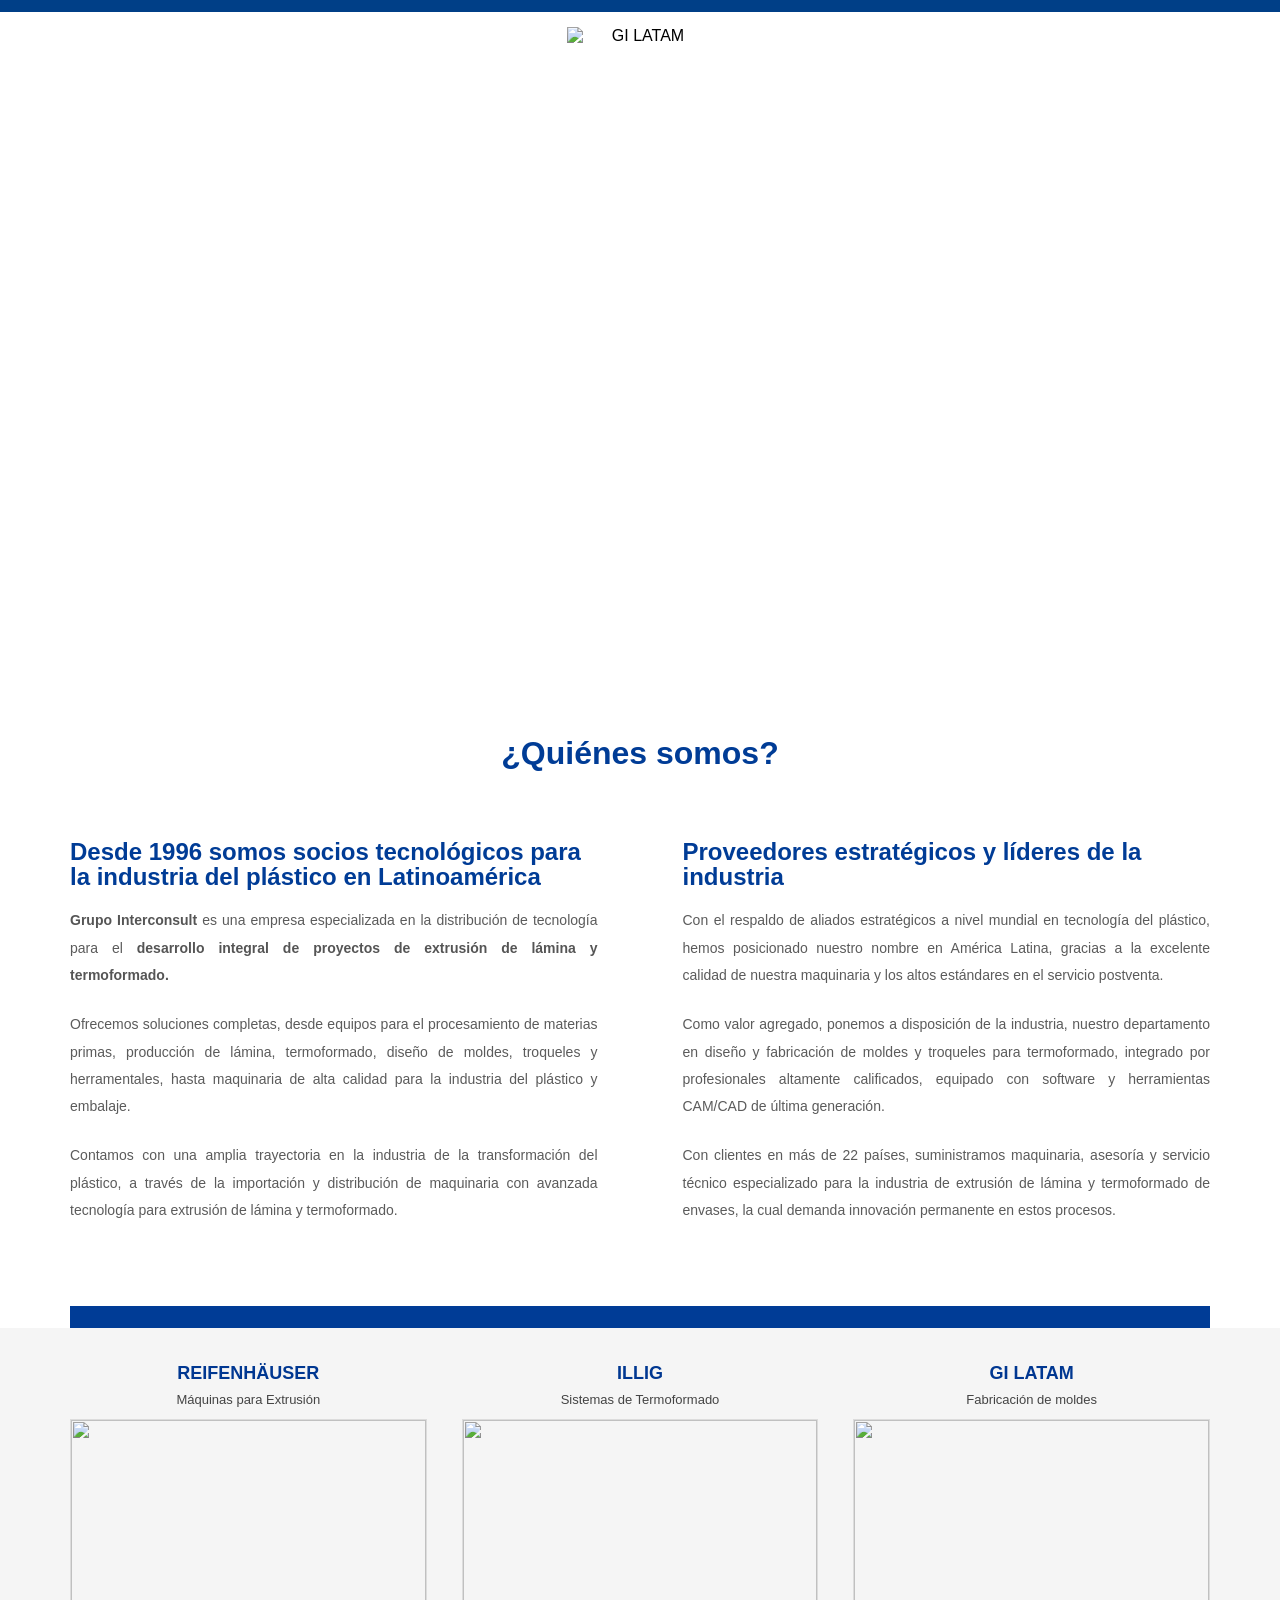
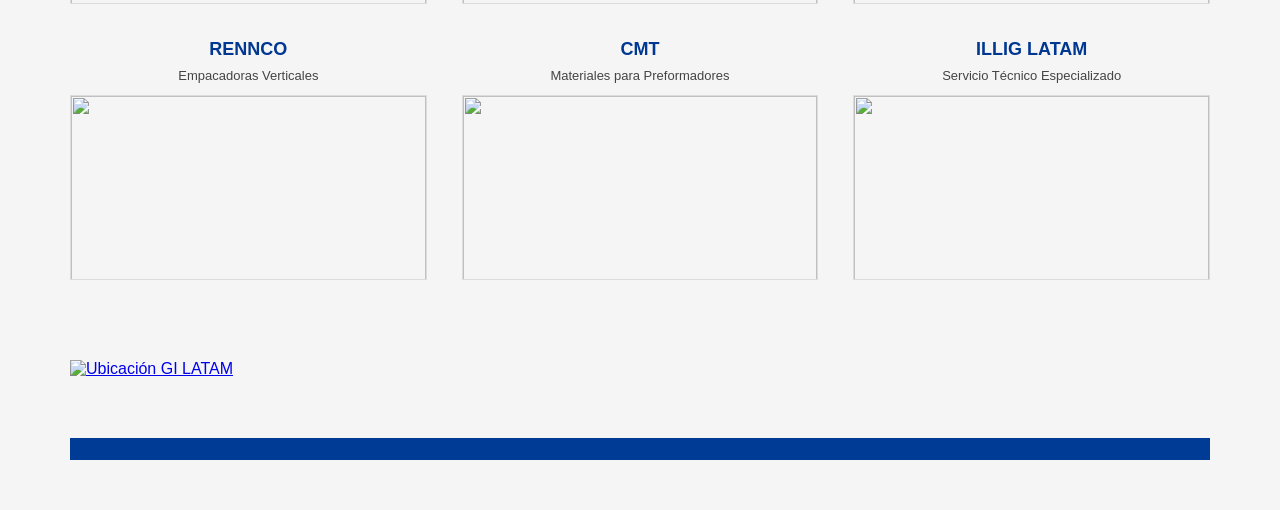
==== index.html @ 8902898b "feat(html): añadir index.html" ====
<!DOCTYPE html>
<html lang="es">
<head>
<meta charset="UTF-8">
<meta name="viewport" content="width=device-width, initial-scale=1.0">

<title>Inicio</title>

<link rel="stylesheet" href="css/estilos.css">
<link rel="stylesheet" href="css/quienessomos.css">
<link rel="stylesheet" href="css/footer.css">
<link rel="stylesheet" href="css/marcas.css">
<link rel="styleshhet" href="css/ubicacion.css">

</head>
<body>

<div class="top-bar"></div>

<div class="logo">
    <img src="https://grupointerconsult.com/wp-content/uploads/2020/11/logo-final.png" width="275" height="142" alt="GI LATAM" id="logo" data-height-percentage="90" data-actual-width="275" data-actual-height="142">
</div>

 <div id="navbar-container"></div>

  </header>

<section class="hero-video">

    <video autoplay muted loop playsinline>
        <source
        src="https://grupointerconsult.com/wp-content/uploads/2022/04/Video-intro-pagina-Web_2.mp4"
        type="video/mp4">
    </video>

</section>

<section class="quienes-somos">
    <div class="contenido">

        <h1>¿Quiénes somos?</h1>

        <div class="columnas">

            <div class="columna">
                <h3>Desde 1996 somos socios tecnológicos para la industria del plástico en Latinoamérica</h3>
                <p><strong>Grupo Interconsult</strong> es una empresa especializada en la distribución de tecnología para el <strong>desarrollo integral de proyectos de extrusión de lámina y termoformado.</strong></p>
                <p>Ofrecemos soluciones completas, desde equipos para el procesamiento de materias primas, producción de lámina, termoformado, diseño de moldes, troqueles y herramentales, hasta maquinaria de alta calidad para la industria del plástico y embalaje.</p>
                <p>Contamos con una amplia trayectoria en la industria de la transformación del plástico, a través de la importación y distribución de maquinaria con avanzada tecnología para extrusión de lámina y termoformado.</p>
            </div>

            <div class="columna">
                <h3>Proveedores estratégicos y líderes de la industria</h3>
                <p>Con el respaldo de aliados estratégicos a nivel mundial en tecnología del plástico, hemos posicionado nuestro nombre en América Latina, gracias a la excelente calidad de nuestra maquinaria y los altos estándares en el servicio postventa.</p>
                <p>Como valor agregado, ponemos a disposición de la industria, nuestro departamento en diseño y fabricación de moldes y troqueles para termoformado, integrado por profesionales altamente calificados, equipado con software y herramientas CAM/CAD de última generación.</p>
                <p>Con clientes en más de 22 países, suministramos maquinaria, asesoría y servicio técnico especializado para la industria de extrusión de lámina y termoformado de envases, la cual demanda innovación permanente en estos procesos.</p>
            </div>
        </div>
        <div class="linea-azul"></div>
    </div>

</section>


<section class="marcas">
    <div class="contenido">

        <div class="grid-marcas">

            <div class="marca"> <h3>REIFENHÄUSER</h3> <p>Máquinas para Extrusión</p>
                <img src="img/reifenhauser.jpg" alt="">
            </div>

            <div class="marca"> <h3>ILLIG</h3> <p>Sistemas de Termoformado</p>
                <img src="img/illig.jpg" alt="">
            </div>

            <div class="marca"> <h3>GI LATAM</h3> <p>Fabricación de moldes</p>
                <img src="img/gilatam.jpg" alt="">
            </div>

            <div class="marca"> <h3>RENNCO</h3> <p>Empacadoras Verticales</p>
                <img src="img/rennco.png" alt="">
            </div>

            <div class="marca"> <h3>CMT</h3> <p>Materiales para Preformadores</p>
                <img src="img/cmt.jpg" alt="">
            </div>

            <div class="marca"> <h3>ILLIG LATAM</h3> <p>Servicio Técnico Especializado</p>
                <img src="img/illig-latam.jpg" alt="">
            </div>
        </div>
    </div>

</section>

<section class="ubicacion">

    <div class="contenido">
        <a href="https://www.google.com/maps/place/Grupo+Interconsult+M%C3%A9xico/@19.3748796,-99.562675,15z/data=!4m6!3m5!1s0x85d274dcb0949ce1:0xfbb0c569fa066392!8m2!3d19.3748796!4d-99.562675!16s%2Fg%2F11cs3f2mcr?entry=ttu" 
        target="_blank">
            <img src="https://grupointerconsult.com/wp-content/uploads/2021/06/Captura-de-Pantalla-2021-06-18-a-las-21.36.38.png"
             alt="Ubicación GI LATAM">
        </a>
            <div class="linea-azul"></div>
    </div>

</section>

<div id="footer-container"></div>


<script src="js/seguridad-sitio.js"></script>
<script src="js/footer.js"></script>
<script src="js/navbar.js"></script>

</body>
</html>
---- css/estilos.css ----
*{
    margin:0;
    padding:0;
    box-sizing:border-box;
}

body{
    font-family:Arial, Helvetica, sans-serif;
    background:#fff;
}

.top-bar{
    width:100%;
    height:12px;
    background:#003f87;
}

/* Franja azul superior */

.top-line{
    width:100%;
    height:10px;
    background:#003e8a;
}

/* Header */

header{
    background:#ffffff;
}

/* Logo */

.logo{
    text-align:center;
    padding-top:15px;
    padding-bottom:10px;
}

.logo img{
    display:inline-block;
    height:75px;
    width:auto;
    border:none;
    outline:none;
    box-shadow:none;
    background:none;
}

/* Menu */

nav{
    border-bottom:1px solid #e6e6e6;
}

nav ul{
    list-style:none;
    display:flex;
    justify-content:center;
    align-items:center;
    gap:35px;
    padding:15px 0;
}

nav ul li a{
    text-decoration:none;
    color:#555;
    font-size:14px;
    text-transform:uppercase;
}

nav ul li a:hover{
    color:#003e8a;
}

/* Video */´

.hero-video{
    width:100%;
    overflow:hidden;
}

.hero-video video{
    width:100%;
    height:550px;
    object-fit:cover;
    display:block;
}

.video-container{
    width:100%;
    overflow:hidden;
}

.video-container iframe,
.video-container video{
    width:100%;
    height:650px;
    border:none;
    display:block;
}

/* VIDEO SOLO EN DESKTOP */

@media (max-width:768px){

    .hero-video{
        display:none;
    }


    .video-container iframe,
    .video-container video{
        height:400px;
    }
}



/* UBICACION */

.ubicacion{
    background:#f5f5f5;
    padding:20px 0 50px;
}

.ubicacion img{
    width:100%;
    height:auto;
    display:block;
    cursor:pointer;
}

.mobile-menu-btn{
    display:none;
    padding:15px;
    background:#f5f5f5;
    border-top:1px solid #ddd;
    border-bottom:1px solid #ddd;
    cursor:pointer;
    color:#666;
    font-size:14px;
}

.hamburger{
    font-size:22px;
    margin-right:10px;
    vertical-align:middle;
}

@media(max-width:768px){

    .mobile-menu-btn{
        display:block;
    }

    nav ul{
        display:none;
        flex-direction:column;
        padding:0;
        margin:0;
    }

    nav ul.active{
        display:flex;
    }

    nav ul li{
        width:100%;
        border-bottom:1px solid #e5e5e5;
    }

    nav ul li a{
        display:block;
        padding:14px;
        text-align:left;
        background:#fff;
    }
}

/* =========================
   MENU MOVIL
========================= */

/* Oculto por defecto */
.mobile-menu,
.mobile-menu-btn{
    display:none;
}

.menu-icon{
    display:flex;
    align-items:center;
    justify-content:center;
}

.menu-icon svg{
    width:22px;
    height:22px;
}

/* =========================
   SOLO MOVIL
========================= */

@media (max-width:768px){

    /* Ocultar menú desktop */
    nav:not(.mobile-menu){
        display:none;
    }

    /* Mostrar botón móvil */
    .mobile-menu-btn{
        display:flex;
        width:90%;
        margin:10px auto 0;
        height:50px;
        background:#fff;
        border:1px solid #ddd;
        border-radius:8px;
        justify-content:space-between;
        align-items:center;
        padding:0 15px;
        cursor:pointer;
        font-size:15px;
        font-weight:500;
        color:#555;
        box-sizing:border-box;
    }

    /* Contenedor menú móvil */
    .mobile-menu{
        display:block;
        width:90%;
        margin:10px auto 0;
    }

    /* Menú oculto inicialmente */
    .mobile-menu ul{
        display:none;
        list-style:none;
        margin:0;
        padding:0;
        background:#fff;
        border:1px solid #ddd;
        border-radius:8px;
        overflow:hidden;
        box-shadow:0 2px 10px rgba(0,0,0,.08);
    }

    /* Mostrar al abrir */
    .mobile-menu.active ul{
        display:block;
    }

    .mobile-menu li{
        border-bottom:1px solid #eee;
    }

    .mobile-menu li:last-child{
        border-bottom:none;
    }

    .mobile-menu a{
        display:block;
        padding:14px 15px;
        text-decoration:none;
        color:#555;
        font-size:14px;
        text-transform:uppercase;
        background:#fff;
    }

    .mobile-menu a:hover{
        background:#f5f5f5;
    }
}



/* ===== DESKTOP MENU ===== */
.desktop-nav ul{
    display:flex;
    justify-content:center;
    gap:30px;
    list-style:none;
    padding:15px 0;
}

.desktop-nav a{
    text-decoration:none;
    color:#555;
    text-transform:uppercase;
    font-size:14px;
}

/* SUBMENU DESKTOP */
.has-submenu{
    position:relative;
}

.sub-menu{
    position:absolute;
    top:100%;
    left:0;
    background:#fff;
    list-style:none;
    min-width:180px;
    display:none;
    flex-direction:column;
    border:1px solid #ddd;
    z-index:999;
}

.has-submenu:hover .sub-menu{
    display:flex;
}

.sub-menu li a{
    padding:10px;
    display:block;
}

/* flecha */
.arrow{
    font-size:12px;
}

/* ===== MOBILE ===== */
.mobile-menu-btn{
    display:none;
    width:90%;
    margin:10px auto;
    padding:12px 15px;
    border:1px solid #ddd;
    border-radius:8px;
    display:flex;
    justify-content:space-between;
    align-items:center;
    background:#fff;
}

.mobile-menu{
    display:none;
    width:90%;
    margin:0 auto;
}

.mobile-menu ul{
    list-style:none;
    padding:0;
}

.mobile-menu.active{
    display:block;
}

/* sub menu mobile */
.sub-menu-mobile{
    display:none;
    padding-left:15px;
}

.mobile-submenu.active .sub-menu-mobile{
    display:block;
}

/* ===== RESPONSIVE ===== */
@media(max-width:768px){

    .desktop-nav{
        display:none;
    }

    .mobile-menu-btn{
        display:flex;
    }
}

/* =========================
   MENU BASE (DESKTOP)
========================= */

nav {
    border-bottom: 1px solid #e6e6e6;
}

nav ul {
    list-style: none;
    display: flex;
    justify-content: center;
    align-items: center;
    gap: 35px;
    padding: 15px 0;
}

nav ul li a {
    text-decoration: none;
    color: #555;
    font-size: 14px;
    text-transform: uppercase;
}

nav ul li a:hover {
    color: #003e8a;
}

/* ===== DESKTOP ===== */
.desktop-nav ul {
    display: flex;
    justify-content: center;
    gap: 35px;
    list-style: none;
    padding: 15px 0;
}

.desktop-nav a {
    text-decoration: none;
    color: #555;
    text-transform: uppercase;
    font-size: 14px;
}

/* SUBMENU DESKTOP */
.menu-item {
    position: relative;
}

.sub-menu {
    display: none;
    position: absolute;
    top: 100%;
    left: 0;
    background: #fff;
    min-width: 200px;
    border: 1px solid #ddd;
    z-index: 999;
}

.menu-item:hover .sub-menu {
    display: block;
}

.sub-menu li a {
    display: block;
    padding: 10px;
}

/* ===== MOBILE ===== */
.mobile-menu-btn,
.mobile-menu {
    display: none;
}

@media (max-width:768px){

    /* Ocultar desktop */
    .desktop-nav {
        display: none;
    }

    /* Botón móvil */
    .mobile-menu-btn {
        display: flex;
        justify-content: space-between;
        padding: 12px;
        background: #fff;
        border: 1px solid #ddd;
        margin: 10px;
        cursor: pointer;
    }

    /* Menú base */
    .mobile-menu {
        display: none;
    }

    .mobile-menu.active {
        display: block;
    }

    .mobile-menu ul {
        list-style: none;
        padding: 0;
        background: #fff;
        border: 1px solid #ddd;
        max-height: 80vh;
        overflow-y: auto;
    }

    .mobile-menu a {
        display: block;
        padding: 14px;
        text-decoration: none;
        color: #555;
        border-bottom: 1px solid #eee;
    }

    /* SUBMENU FIX */
    .sub-menu {
        position: relative !important;
        display: none;
        border: none;
        box-shadow: none;
        padding-left: 15px;
        background: #f9f9f9;
    }

    .mobile-submenu.active .sub-menu {
        display: block;
    }

    .mobile-menu li {
        position: relative;
    }
}
---- css/quienessomos.css ----
/* ==========================================
   QUIENES SOMOS - ESTILO GI LATAM
   ========================================== */

.quienes-somos{
    background:#fff;
    font-family:Arial, Helvetica, sans-serif;
    margin:0;
    padding:75px 0 0;
}

.contenido{
    width:100%;
    max-width:1180px;
    margin:0 auto;
    padding:0 20px;
    box-sizing:border-box;
}

.quienes-somos h1{
    margin:0 0 70px;
    text-align:center;
    color:#003c96;
    font-size:32px;
    font-weight:700;
    line-height:1;
}

/* COLUMNAS */

.columnas{
    display:grid;
    grid-template-columns:1fr 1fr;
    gap:85px;
}

/* TITULOS AZULES */

.columna h3{
    margin:0 0 18px;
    color:#003c96;
    font-size:24px;
    font-weight:700;
    line-height:1.05;
    letter-spacing:0;
}

/* PARRAFOS */

.columna p{
    margin:0 0 22px;
    color:#5b5b5b;
    font-size:14px;
    font-weight:400;
    line-height:1.95;
    text-align:justify;
}

.columna strong{
    color:#555;
    font-weight:700;
}

/* BARRA AZUL */

.linea-azul{
    width:100%;
    height:22px;
    background:#003c96;
    margin-top:60px;
}

/* RESPONSIVE */

@media (max-width:768px){

    .quienes-somos{
        padding-top:40px;
    }

    .quienes-somos h1{
        font-size:28px;
        margin-bottom:40px;
    }

    .columnas{
        grid-template-columns:1fr;
        gap:35px;
    }

    .columna h3{
        font-size:20px;
    }
}
---- css/footer.css ----
/* FOOTER PRINCIPAL */

#main-footer{
    background:#003791;
    color:#fff;
    padding-top:50px;
}

#main-footer .container{
    width:90%;
    max-width:1200px;
    margin:0 auto;
}

#footer-widgets{
    display:flex;
    justify-content:space-between;
    gap:50px;
    padding-bottom:40px;
}

.footer-widget{
    flex:1;
}

.footer-widget strong{
    display:block;
    font-size:18px;
    font-weight:700;
    margin-bottom:15px;
    color:#fff;
}

.footer-widget p{
    color:#fff;
    font-size:14px;
    line-height:1.8;
    margin:0;
}

/* COPYRIGHT */

#footer-bottom{
    border-top:1px solid rgba(255,255,255,.15);
    padding:20px 0;
}

#footer-info{
    color:#fff;
    font-size:14px;
}

/* =========================
   TABLET
========================= */

@media screen and (max-width:992px){

    #footer-widgets{
        gap:25px;
    }

    .footer-widget strong{
        font-size:16px;
    }

    .footer-widget p{
        font-size:13px;
    }

}

/* =========================
   MOVIL
========================= */

@media screen and (max-width:768px){

    #footer-widgets{
        flex-direction:column;
        gap:35px;
        text-align:center;
    }

    .footer-widget{
        width:100%;
    }

    .footer-widget strong{
        font-size:17px;
    }

    .footer-widget p{
        font-size:14px;
        line-height:1.7;
    }

    #footer-info{
        text-align:center;
    }

}
---- css/marcas.css ----
/* MARCAS */

.marcas{
    background:#f5f5f5;
    padding:35px 0 60px;
}

.grid-marcas{
    display:grid;
    grid-template-columns:repeat(3,1fr);
    gap:35px;
}

.marca{
    text-align:center;
}

.marca h3{
    color:#003791;
    font-size:18px;
    font-weight:700;
    margin-bottom:8px;
}

.marca p{
    color:#444;
    font-size:13px;
    margin-bottom:12px;
}

.marca img{
    width:100%;
    height:185px;
    object-fit:cover;
    display:block;
    border:1px solid #dcdcdc;
}

/* Responsive */

@media(max-width:768px){

    .grid-marcas{
        grid-template-columns:1fr;
    }

}
---- css/ubicacion.css ----
/* UBICACION */

.ubicacion{
    background:#f5f5f5;
    padding:20px 0 50px;
}

.ubicacion img{
    width:100%;
    height:auto;
    display:block;
    cursor:pointer;
}

.mobile-menu-btn{
    display:none;
    padding:15px;
    background:#f5f5f5;
    border-top:1px solid #ddd;
    border-bottom:1px solid #ddd;
    cursor:pointer;
    color:#666;
    font-size:14px;
}

.hamburger{
    font-size:22px;
    margin-right:10px;
    vertical-align:middle;
}

@media(max-width:768px){

    .mobile-menu-btn{
        display:block;
    }

    nav ul{
        display:none;
        flex-direction:column;
        padding:0;
        margin:0;
    }

    nav ul.active{
        display:flex;
    }

    nav ul li{
        width:100%;
        border-bottom:1px solid #e5e5e5;
    }

    nav ul li a{
        display:block;
        padding:14px;
        text-align:left;
        background:#fff;
    }
}
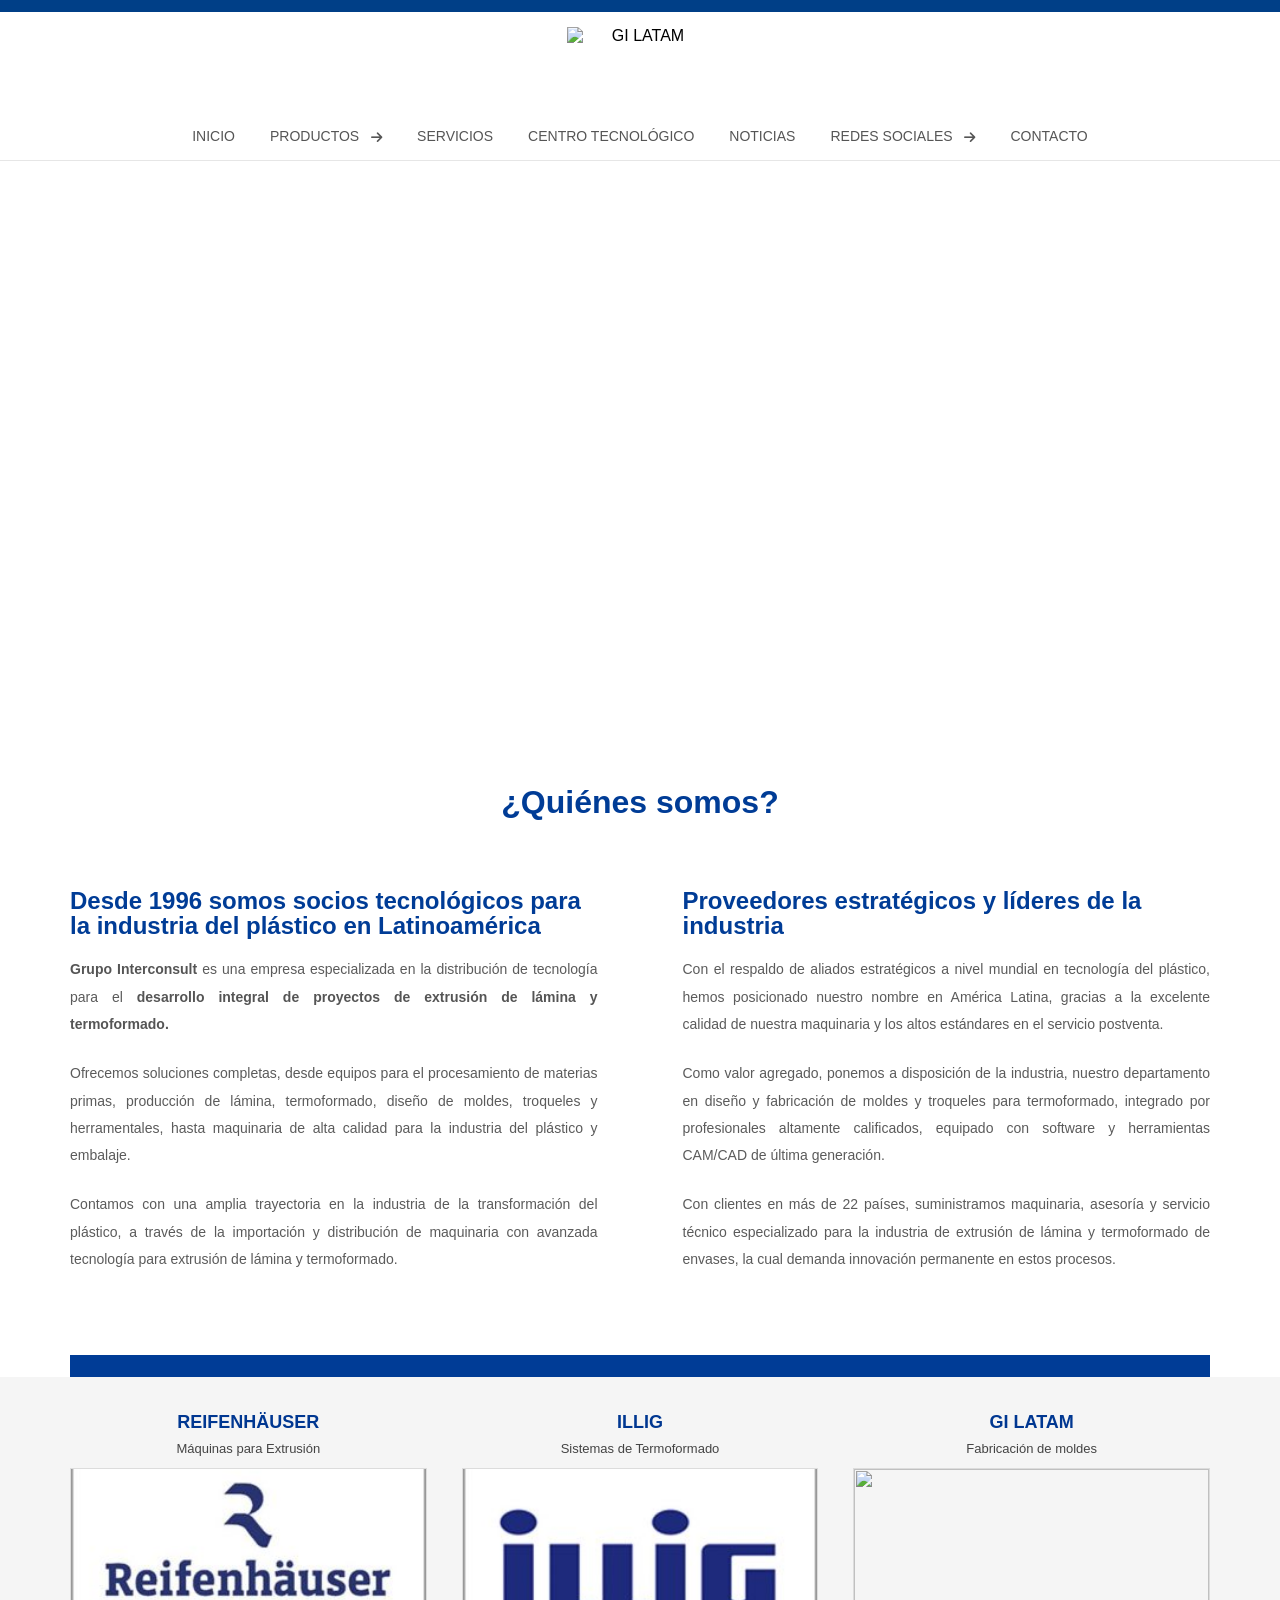
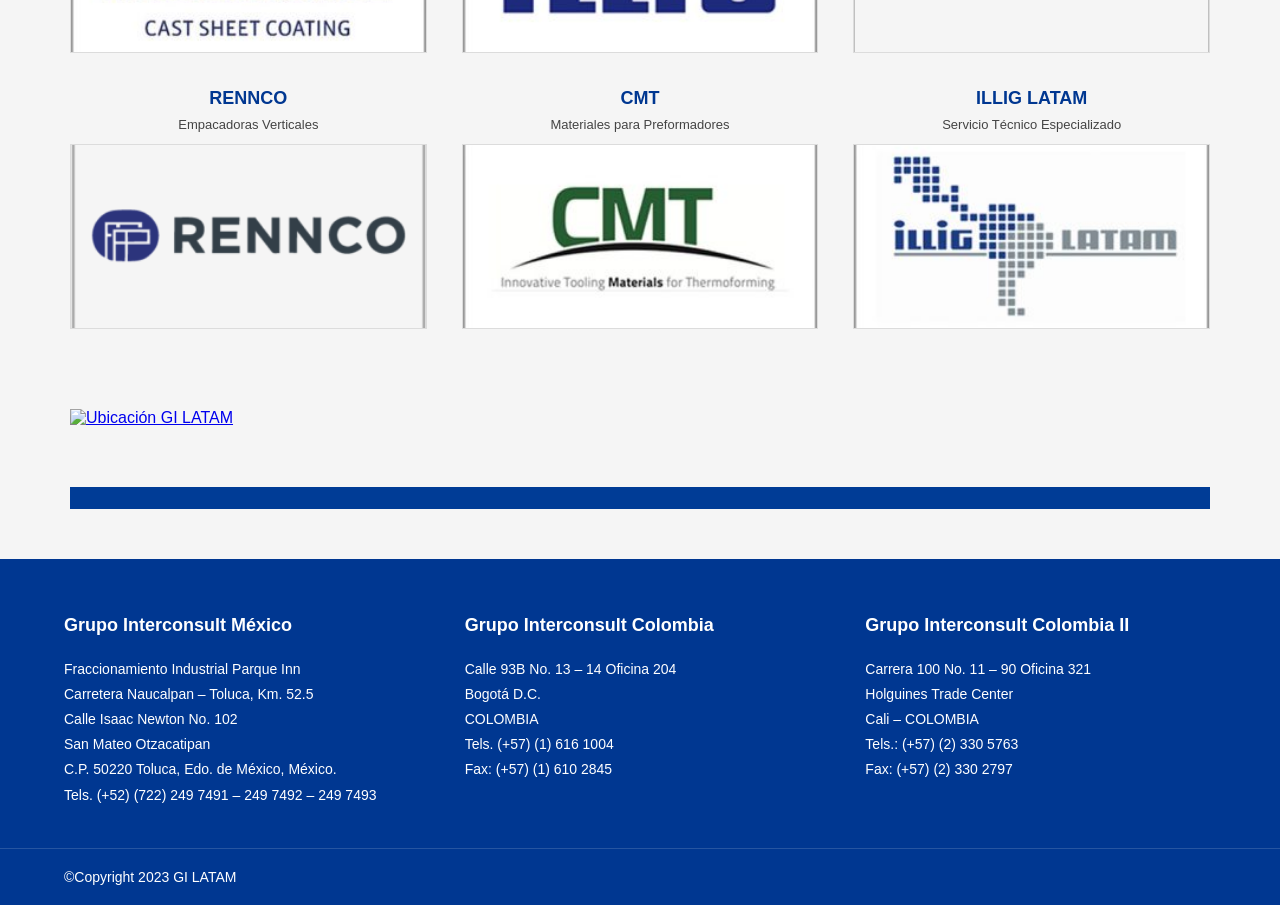
==== commit fa14d826: "feat: añadir archivos faltantes del proyecto" ====
--- a/index.html
+++ b/index.html
@@ -4,13 +4,15 @@
 <meta charset="UTF-8">
 <meta name="viewport" content="width=device-width, initial-scale=1.0">
 
-<title>Inicio</title>
+<title>GI LATAM | Sabemos cómo hacerlo... bien!</title>
 
 <link rel="stylesheet" href="css/estilos.css">
 <link rel="stylesheet" href="css/quienessomos.css">
 <link rel="stylesheet" href="css/footer.css">
 <link rel="stylesheet" href="css/marcas.css">
 <link rel="styleshhet" href="css/ubicacion.css">
+
+<link rel="stylesheet" href="https://cdnjs.cloudflare.com/ajax/libs/font-awesome/6.0.0/css/all.min.css">
 
 </head>
 <body>
--- a/css/estilos.css
+++ b/css/estilos.css
@@ -516,4 +516,20 @@
     }
 }
 
-
+.arrow-icon {
+    font-size: 13px;
+    margin-left: 8px;
+    display: inline-block;
+    vertical-align: middle;
+    transition: transform 0.3s ease-in-out, color 0.3s ease;
+}
+
+#menu .menu-item-has-children:hover .arrow-icon {
+    transform: rotate(90deg);
+    color: #0056b3; 
+}
+
+
+.mobile-menu .menu-item-has-children.active .arrow-icon {
+    transform: rotate(90deg);
+}
